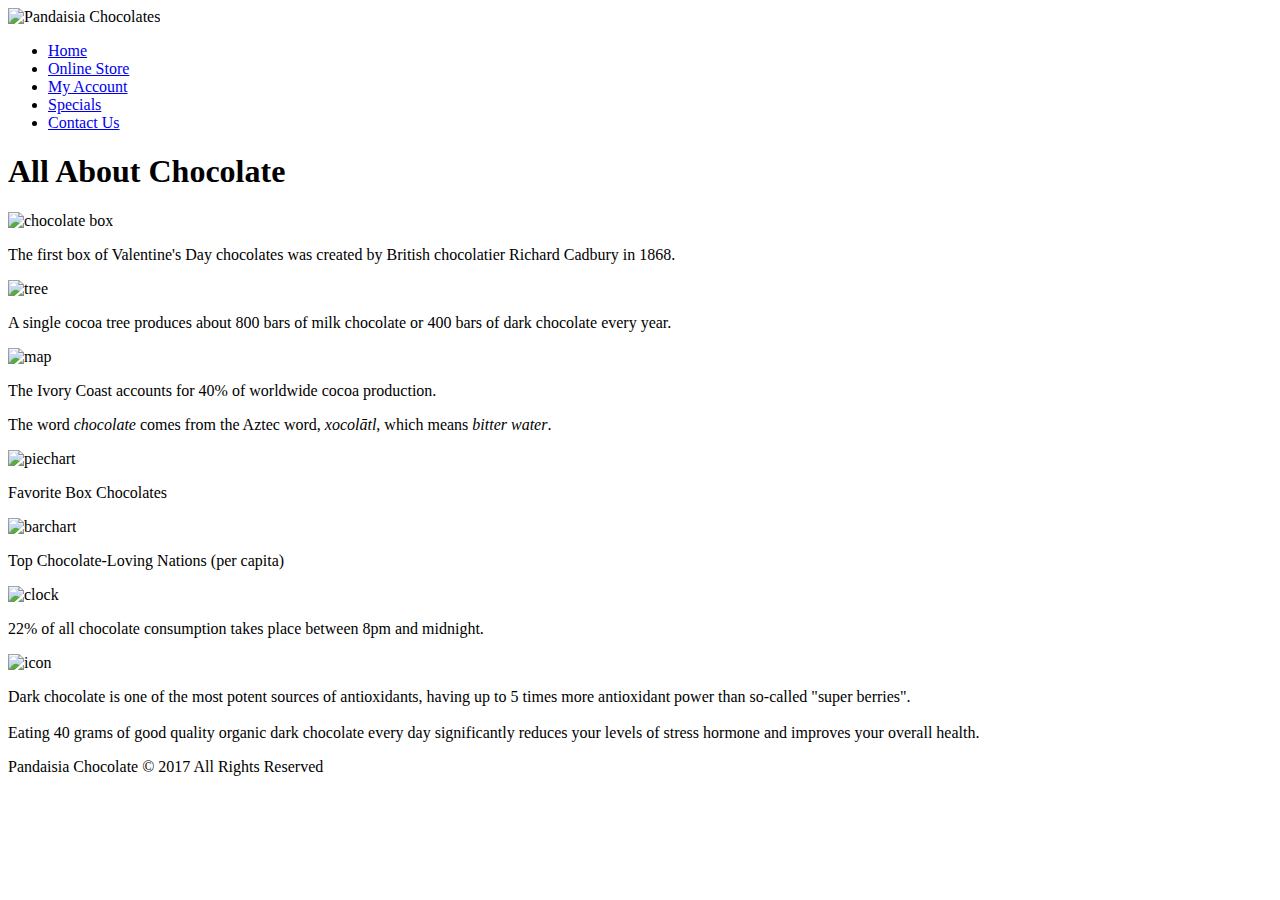
==== pc_info.html @ 407aabfd "css" ====
<!DOCTYPE html>
<html>

<head>
      <!--
    New Perspectives on HTML5 and CSS3, 7th Edition
    Tutorial 3
    Tutorial Case
    
    Chocolate Infographic Page
    Author: Juan Verduzco
    Date:  10/12/18

    Filename: pc_info.html
   -->
      <meta charset="utf-8" />
      <title>Chocolate Infographic</title>
</head>

<body>
      <header>
            <img src="pc_logo.png" alt="Pandaisia Chocolates" />
            <nav class="horizontalNavigation">
                  <ul>
                        <li><a href="pc_home.html">Home</a></li>
                        <li><a href="#">Online Store</a></li>
                        <li><a href="#">My Account</a></li>
                        <li><a href="#">Specials</a></li>
                        <li><a href="#">Contact Us</a></li>
                  </ul>
            </nav>
            <h1>All About Chocolate</h1>
      </header>
      <main id="infographic">
            <div id="info1" class="infobox">
                  <img src="info1.png" alt="chocolate box" />
                  <p>The first box of Valentine's Day chocolates was created by British
                        chocolatier Richard Cadbury in 1868.</p>
            </div>
            <div id="info2" class="infobox">
                  <img src="info2.png" alt="tree" />
                  <p>A single cocoa tree produces about 800 bars of milk chocolate
                        or 400 bars of dark chocolate every year.</p>
            </div>
            <div id="info3" class="infobox">
                  <img src="info3.png" alt="map" />
                  <p>The Ivory Coast accounts for 40% of worldwide cocoa production.</p>
            </div>
            <div id="info4" class="infobox">
                  <p>The word <em>chocolate</em> comes from the Aztec word,
                        <em>xocol&#257;tl</em>, which means <em>bitter water</em>.
                  </p>
            </div>
            <div id="info5" class="infobox">
                  <img src="info5.png" alt="piechart" />
                  <p>Favorite Box Chocolates</p>
            </div>
            <div id="info6" class="infobox">
                  <img src="info6.png" alt="barchart" />
                  <p>Top Chocolate-Loving Nations (per capita)</p>
            </div>
            <div id="info7" class="infobox">
                  <img src="info7.png" alt="clock" />
                  <p>22% of all chocolate consumption takes place between 8pm
                        and midnight.</p>
            </div>
            <div id="info8" class="infobox">
                  <img src="info8.png" alt="icon" />
                  <p>Dark chocolate is one of the most potent sources of antioxidants,
                        having up to 5 times more antioxidant power than so-called
                        "super berries".<br /><br />
                        Eating 40 grams of good quality organic dark
                        chocolate every day significantly reduces your levels of stress
                        hormone and improves your overall health.</p>
            </div>
      </main>
      <footer>
            Pandaisia Chocolate &copy; 2017 All Rights Reserved
      </footer>
</body>

</html>
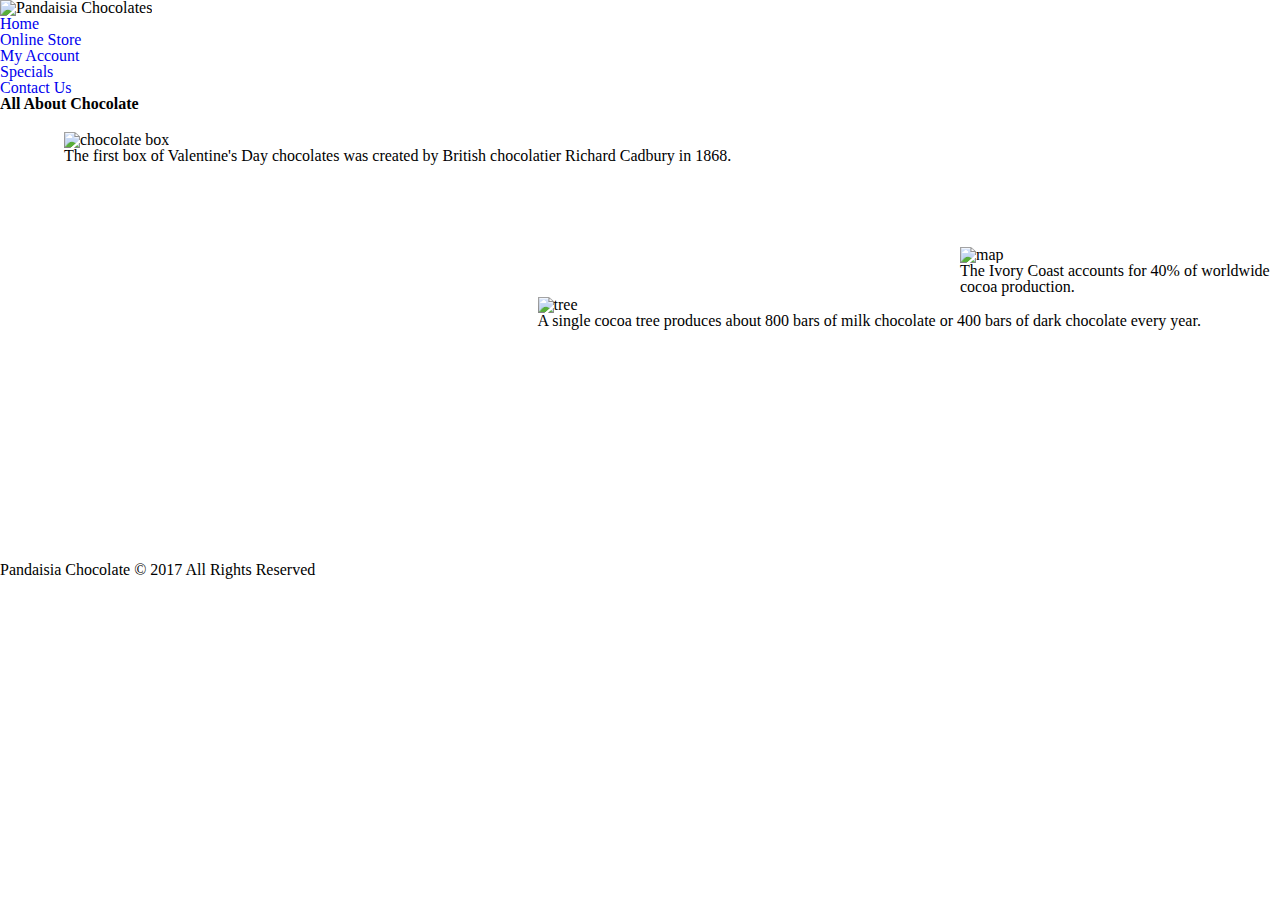
==== commit 0ee98b44: "Final  Commit" ====
--- a/pc_info.html
+++ b/pc_info.html
@@ -15,6 +15,9 @@
    -->
       <meta charset="utf-8" />
       <title>Chocolate Infographic</title>
+      <link rel="stylesheet" href="pc_reset.css">
+      <link rel="stylesheet" href="pc_styles3.css">
+      <link rel="stylesheet" href="pc_info.css">
 </head>
 
 <body>
--- a/pc_info.css
+++ b/pc_info.css
@@ -0,0 +1,88 @@
+/*
+   New Perspectives on HTML5 and CSS3, 7th Edition
+   Tutorial 3
+   Tutorial Case
+   
+   Positioning Styles for the pc_info.html file
+   Author: Juan Verduzco
+   Date:   10/12/18
+   
+   Filename: pc_info.css
+
+*/
+
+/* Main Styles */
+main {
+    overflow: auto;
+    position: relative;
+    height: 450px;
+    width: 100%;
+}
+
+
+/* Infographic Styles */
+div.infobox {
+    position: absolute;
+}
+
+
+/* First Infographic */
+div#info1 {
+    display: block;
+    top: 20px;
+    left: 5%;
+}
+
+
+/* Second Infographic */
+div#info2 {
+    display: block;
+    top: 185px;
+    left: 42%;
+}
+
+/* Third Infographic */
+div#info3 {
+    display: block;
+    top: 135px;
+    left: 75%;
+}
+
+/* Fourth Infographic */
+div#info4 {
+    display: block;
+    top: 510px;
+    left: 8%;
+}
+
+
+/* Fifth Infographic */
+div#info5 {
+    display: block;
+    top: 800px;
+    left: 3%;
+}
+
+
+/* Sixth Infographic */
+div#info6 {
+    display: block;
+    top: 600px;
+    left: 48%;
+}
+
+
+/* Seventh Infographic */
+div#info7 {
+    display: block;
+    top: 1000px;
+    left: 68%;
+}
+
+
+/* Eighth Infographic */
+div#info8 {
+    display: block;
+    top: 1100px;
+    left: 12%;
+}